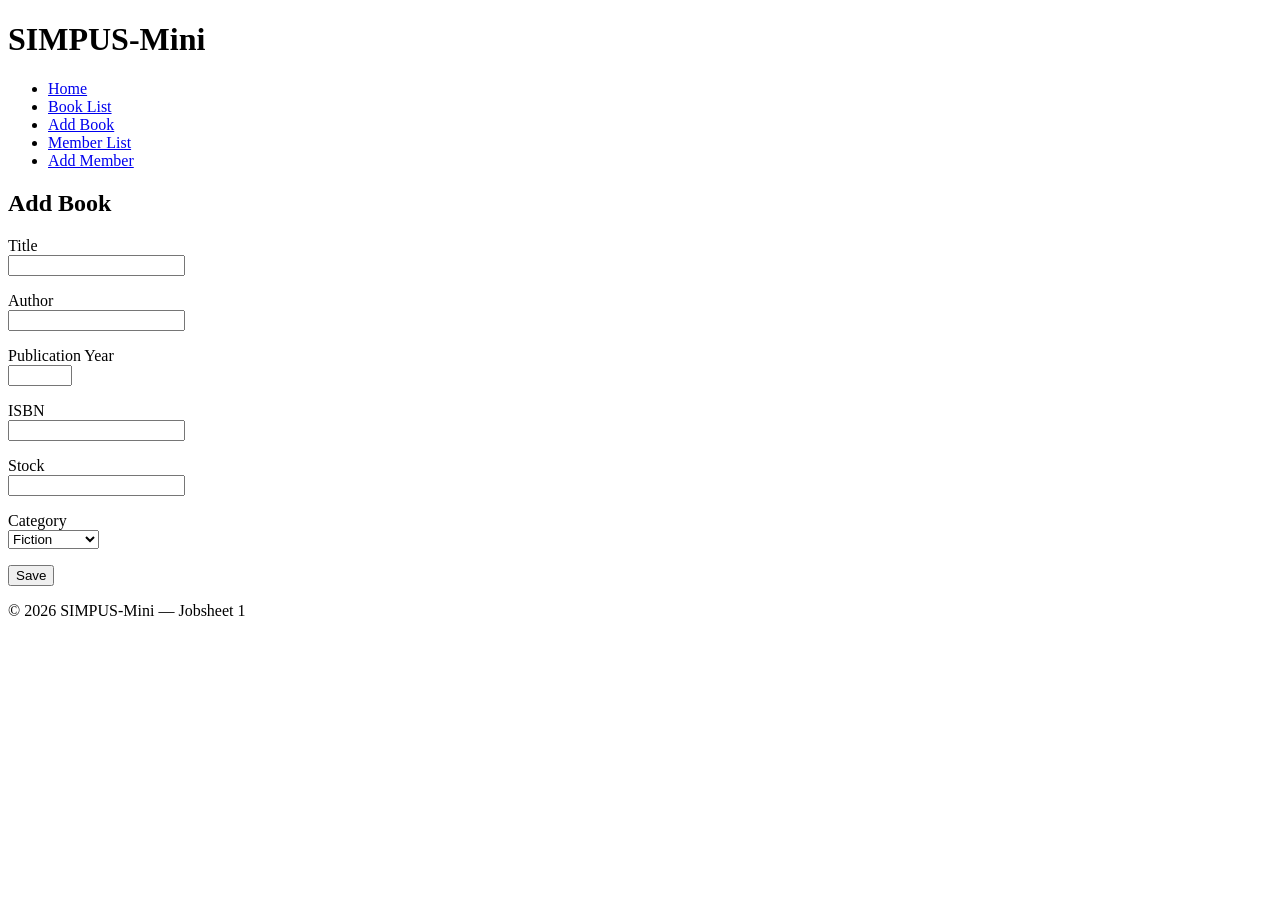
==== books/add.html @ 805577c5 "Pengerjaan JobSheet Week 1" ====
<!DOCTYPE html>
<html lang="en">
<head>
    <meta charset="UTF-8">
    <title>SIMPUS-Mini | Add Book</title>
</head>
<body>
    <header>
        <h1>SIMPUS-Mini</h1>
        <nav>
            <ul>
                <li><a href="../index.html">Home</a></li>
                <li><a href="list.html">Book List</a></li>
                <li><a href="add.html">Add Book</a></li>
                <li><a href="../members/list.html">Member List</a></li>
                <li><a href="../members/add.html">Add Member</a></li> <!-- Added navigation links for members -->
            </ul>
        </nav>
    </header>

    <main>
        <section>
            <h2>Add Book</h2>
            <form>
                <p>
                    <label for="title">Title</label><br>
                    <input type="text" id="title" name="title" required>
                </p>
                <p>
                    <label for="author">Author</label><br>
                    <input type="text" id="author" name="author" required>
                </p>
                <p>
                    <label for="year">Publication Year</label><br>
                    <input type="number" id="year" name="year" min="1900" max="2026" required>
                </p>
                <p>
                    <label for="isbn">ISBN</label><br>
                    <input type="text" id="isbn" name="isbn">
                </p>
                <p>
                    <label for="stock">Stock</label><br>
                    <input type="number" id="stock" name="stock" min="0" required>
                </p>
                <p>
                    <label for="category">Category</label><br>
                    <select id="category" name="category">
                        <option value="fiction">Fiction</option>
                        <option value="non-fiction">Non-Fiction</option>
                        <option value="reference">Reference</option>
                    </select>
                </p>
                <p>
                    <button type="submit">Save</button>
                </p>
            </form>
        </section>
    </main>

    <footer>
        <p>&copy; 2026 SIMPUS-Mini &mdash; Jobsheet 1</p>
    </footer>
</body>
</html>
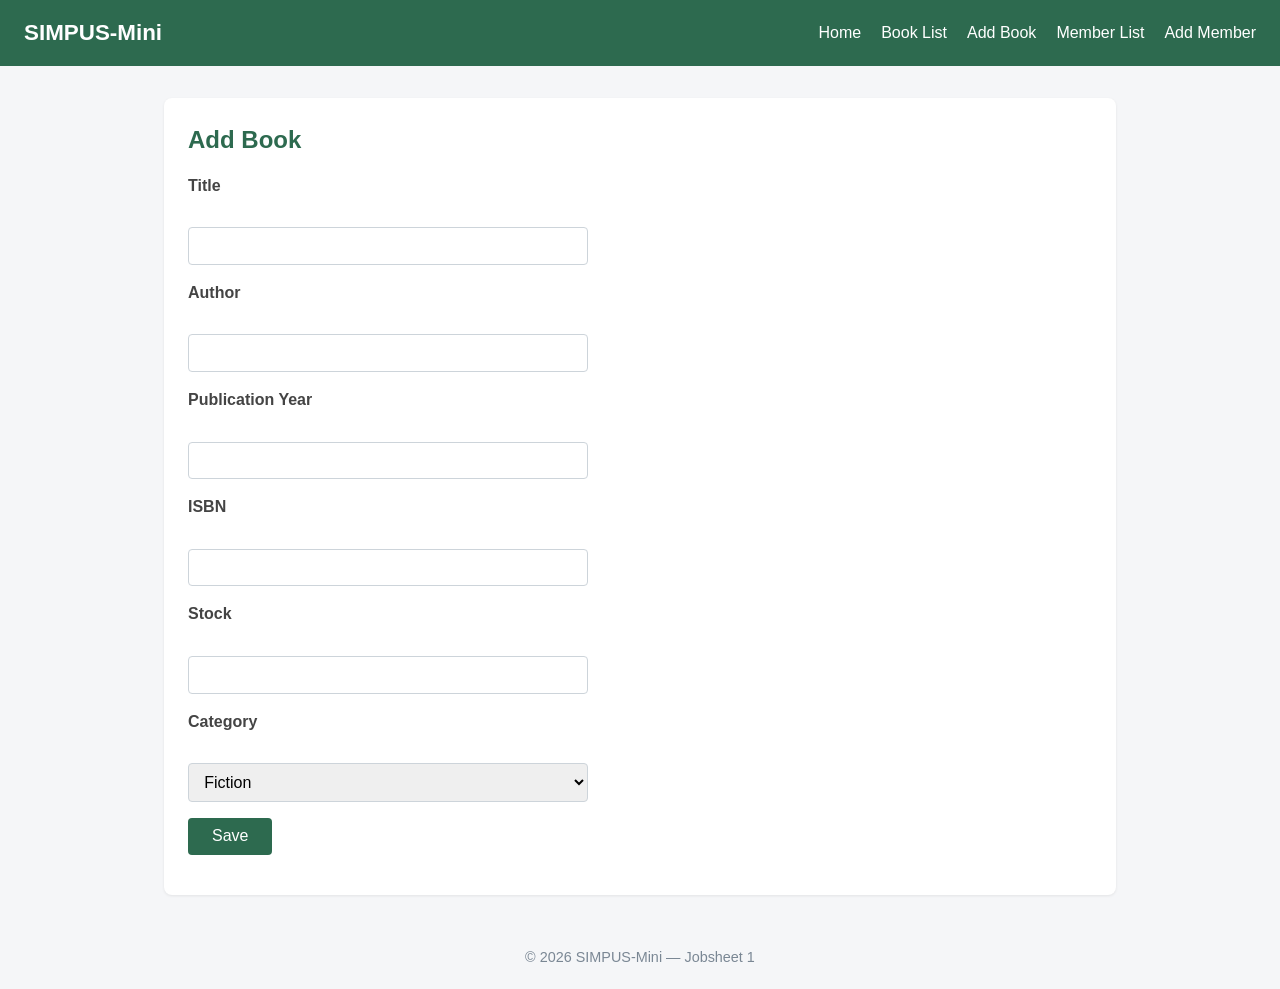
==== commit f842902e: "Pengerjaan JobSheet Week 2" ====
--- a/books/add.html
+++ b/books/add.html
@@ -3,6 +3,7 @@
 <head>
     <meta charset="UTF-8">
     <title>SIMPUS-Mini | Add Book</title>
+    <link rel="stylesheet" href="../assets/css/style.css">
 </head>
 <body>
     <header>
--- a/assets/css/style.css
+++ b/assets/css/style.css
@@ -0,0 +1,192 @@
+/* ===== Reset & Base ===== */
+* {
+    box-sizing: border-box;
+    margin: 0;
+    padding: 0;
+}
+
+body {
+    font-family: "Segoe UI", Arial, sans-serif;
+    color: #2b2b2b;
+    background-color: #f5f6f8;
+    line-height: 1.5;
+}
+
+a {
+    color: #2d6a4f;
+    text-decoration: none;
+}
+
+a:hover {
+    text-decoration: underline;
+}
+
+/* ===== Header & Navbar (Flexbox) ===== */
+header {
+    background-color: #2d6a4f;
+    color: #fff;
+    padding: 1rem 1.5rem;
+    display: flex;
+    align-items: center;
+    justify-content: space-between;
+    flex-wrap: wrap;
+}
+
+header h1 {
+    font-size: 1.4rem;
+}
+
+header nav ul {
+    list-style: none;
+    display: flex;
+    gap: 1.25rem;
+}
+
+header nav a {
+    color: #fff;
+    font-weight: 500;
+}
+
+/* ===== Main Layout ===== */
+main {
+    max-width: 1000px;
+    margin: 2rem auto;
+    padding: 0 1.5rem;
+}
+
+section {
+    background-color: #fff;
+    border-radius: 8px;
+    padding: 1.5rem;
+    margin-bottom: 1.5rem;
+    box-shadow: 0 1px 3px rgba(0, 0, 0, 0.08);
+}
+
+section h2 {
+    margin-bottom: 1rem;
+    color: #2d6a4f;
+}
+
+/* ===== Statistic Cards (CSS Grid) ===== */
+main section:nth-of-type(2) h2 {
+    grid-column: 1 / -1;
+    margin-bottom: 0.5rem;
+}
+
+main section:nth-of-type(2) {
+    display: grid;
+    grid-template-columns: repeat(4, 1fr); /* 4 columns for 4 cards */
+    gap: 1rem;
+}
+
+main section:nth-of-type(2) article {
+    background-color: #eef4fa;
+    border-radius: 8px;
+    padding: 1.25rem;
+    text-align: center;
+}
+
+main section:nth-of-type(2) article h3 {
+    font-size: 0.95rem;
+    color: #55677a;
+    margin-bottom: 0.5rem;
+}
+
+main section:nth-of-type(2) article p {
+    font-size: 1.8rem;
+    font-weight: 700;
+    color: #2d6a4f;
+}
+
+/* ===== Table ===== */
+table {
+    width: 100%;
+    border-collapse: collapse;
+}
+
+th, td {
+    text-align: left;
+    padding: 0.65rem 0.75rem;
+    border-bottom: 1px solid #e2e6ea;
+}
+
+thead {
+    background-color: #2d6a4f;
+    color: #fff;
+}
+
+tbody tr:nth-child(even) {
+    background-color: #f7f9fb;
+}
+
+tbody tr:hover {
+    background-color: #eef4fa;
+}
+
+td button {
+    padding: 0.35rem 0.7rem;
+    margin-right: 0.35rem;
+    border: none;
+    border-radius: 4px;
+    cursor: pointer;
+    font-size: 0.85rem;
+}
+
+td button:first-of-type {
+    background-color: #f0ad4e;
+    color: #fff;
+}
+
+td button:last-of-type {
+    background-color: #d9534f;
+    color: #fff;
+}
+
+td button.btn-details {
+    background-color: #5bc0de;
+    color: #fff;
+}
+
+/* ===== Form ===== */
+form p {
+    margin-bottom: 1rem;
+}
+
+form label {
+    display: block;
+    margin-bottom: 0.35rem;
+    font-weight: 600;
+    color: #444;
+}
+
+form input,
+form select {
+    width: 100%;
+    max-width: 400px;
+    padding: 0.55rem 0.7rem;
+    border: 1px solid #cdd4da;
+    border-radius: 4px;
+    font-size: 1rem;
+}
+
+form button[type="submit"] {
+    background-color: #2d6a4f;
+    color: #fff;
+    border: none;
+    padding: 0.6rem 1.5rem;
+    border-radius: 4px;
+    font-size: 1rem;
+    cursor: pointer;
+}
+
+form button[type="submit"]:hover {
+    background-color: #1b4332;
+}
+
+/* ===== Footer ===== */
+footer {
+    text-align: center;
+    padding: 1.25rem;
+    color: #7a8794;
+    font-size: 0.9rem;
+}
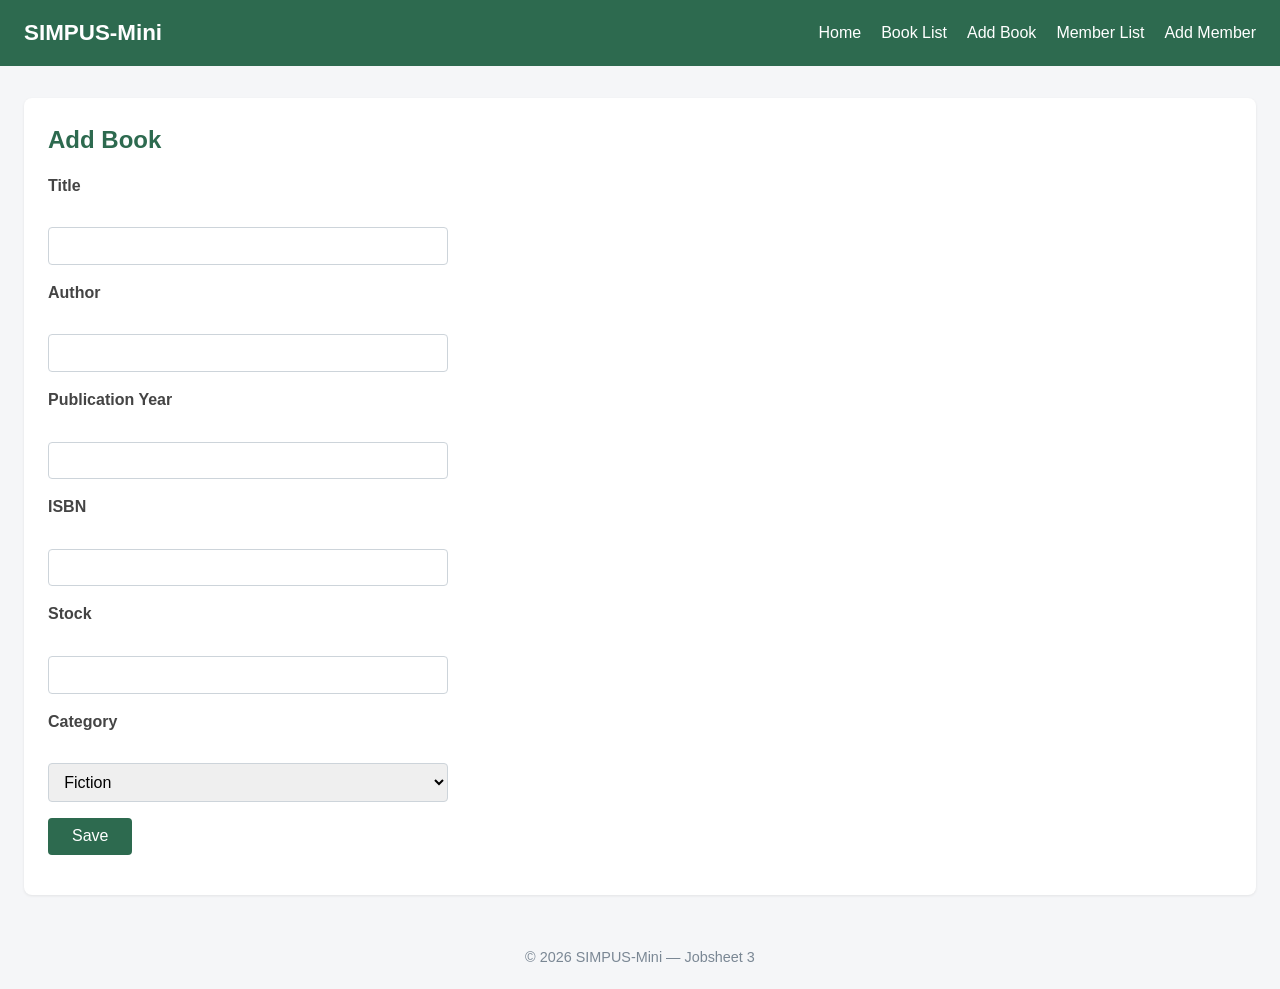
==== commit 4d9d610c: "Pengerjaan JobSheet Week 3: Jobsheet 3 and 4" ====
--- a/books/add.html
+++ b/books/add.html
@@ -2,12 +2,15 @@
 <html lang="en">
 <head>
     <meta charset="UTF-8">
+    <meta name="viewport" content="width=device-width, initial-scale=1">
     <title>SIMPUS-Mini | Add Book</title>
     <link rel="stylesheet" href="../assets/css/style.css">
 </head>
 <body>
     <header>
         <h1>SIMPUS-Mini</h1>
+        <input type="checkbox" id="nav-toggle" class="nav-toggle">
+        <label for="nav-toggle" class="nav-toggle-label">&#9776;</label>
         <nav>
             <ul>
                 <li><a href="../index.html">Home</a></li>
@@ -59,7 +62,7 @@
     </main>
 
     <footer>
-        <p>&copy; 2026 SIMPUS-Mini &mdash; Jobsheet 1</p>
+        <p>&copy; 2026 SIMPUS-Mini &mdash; Jobsheet 3</p>
     </footer>
 </body>
 </html>
--- a/assets/css/style.css
+++ b/assets/css/style.css
@@ -190,3 +190,87 @@
     color: #7a8794;
     font-size: 0.9rem;
 }
+
+/* ===== Tabel Responsif ===== */
+.responsiveTable {
+    overflow-x: auto;
+    overflow-y: auto;
+}
+
+.table-responsive {
+    overflow-x: auto;
+    overflow-y: auto;
+    max-width: 100%;
+    pre {
+    background-color: #f7f9fb;
+    padding: 1rem;
+    border-radius: 4px;
+    font-family: "Courier New", monospace;
+    font-size: 0.85rem;
+    overflow-x: auto;    /* fallback kalau tidak dibungkus div */
+    }
+}
+/* ===== Hamburger Menu (checkbox hack) ===== */
+.nav-toggle {
+    display: none;
+}
+
+.nav-toggle-label {
+    display: none;
+    font-size: 1.6rem;
+    color: #fff;
+    cursor: pointer;
+}
+
+/* ===== Responsive Breakpoints ===== */
+
+/* Tablet ke bawah */
+@media (max-width: 900px) {
+    main section:nth-of-type(2) {
+        grid-template-columns: repeat(2, 1fr);
+    }
+}
+
+/* Mobile */
+@media (max-width: 480px) {
+    header {
+        position: relative;
+    }
+
+    .nav-toggle-label {
+        display: block;
+    }
+
+    header nav {
+        display: none;
+        width: 100%;
+        order: 3;
+        margin-top: 1rem;
+    }
+
+    .nav-toggle:checked ~ nav {
+        display: block;
+    }
+
+    header nav ul {
+        flex-direction: column;
+        gap: 0.75rem;
+    }
+
+    main section:nth-of-type(2) {
+        grid-template-columns: 1fr;
+    }
+
+    form input,
+    form select {
+        max-width: 100%;
+    }
+
+}
+
+/* Desktop (Add new media query for larger screens) */
+@media (max-width: 1400px) {
+    main {
+        max-width: 1280px;
+    }
+}
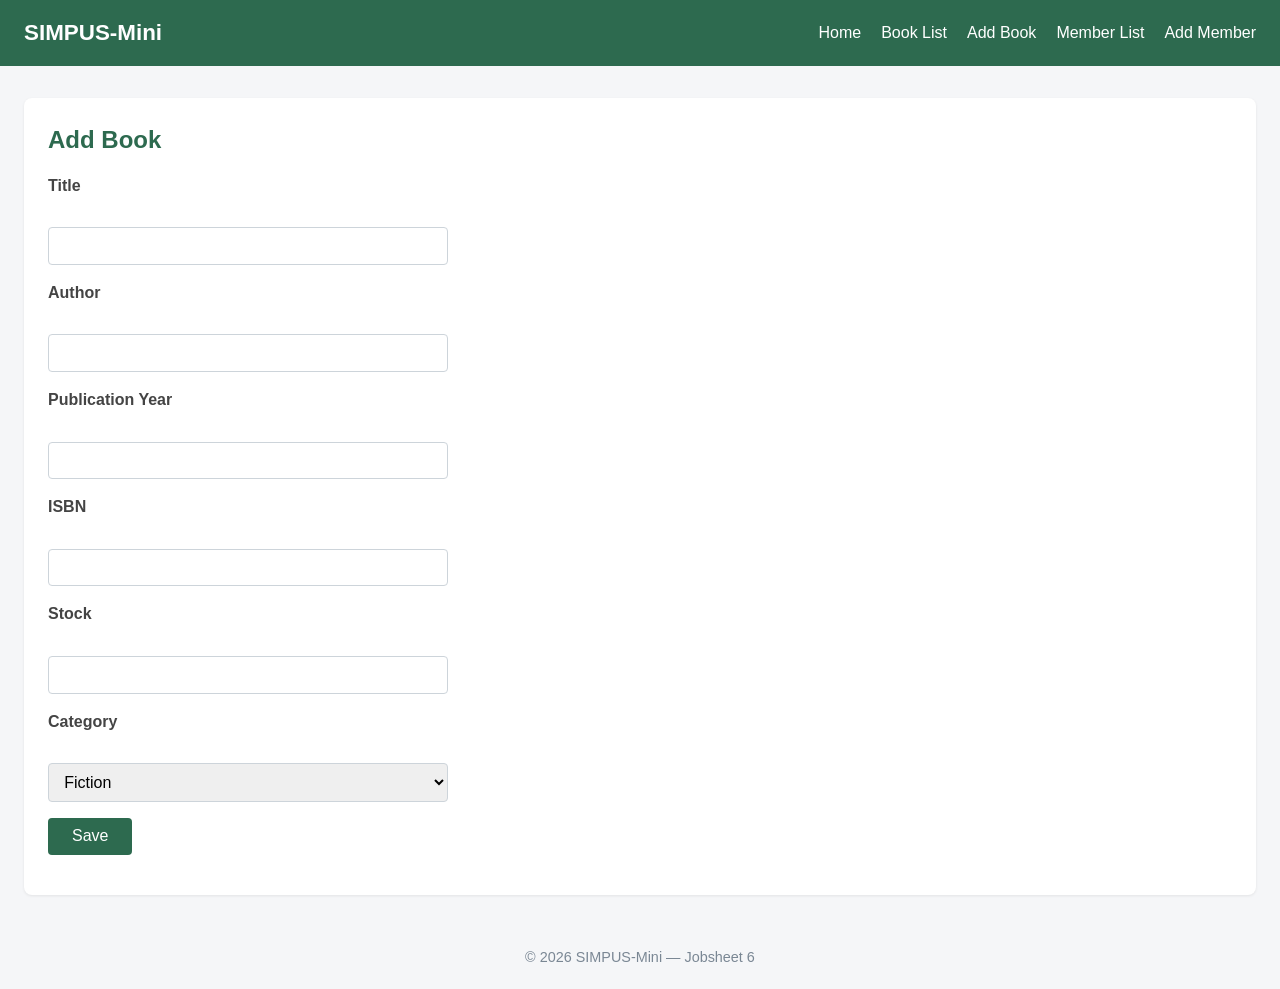
==== commit f7d7e01e: "Pengerjaan JobSheet Week 4: Jobsheet 5 and 6" ====
--- a/books/add.html
+++ b/books/add.html
@@ -9,8 +9,7 @@
 <body>
     <header>
         <h1>SIMPUS-Mini</h1>
-        <input type="checkbox" id="nav-toggle" class="nav-toggle">
-        <label for="nav-toggle" class="nav-toggle-label">&#9776;</label>
+        <button type="button" id="nav-toggle-btn" class="nav-toggle-label" aria-label="Menu">&#9776;</button>
         <nav>
             <ul>
                 <li><a href="../index.html">Home</a></li>
@@ -25,7 +24,7 @@
     <main>
         <section>
             <h2>Add Book</h2>
-            <form>
+            <form id="form-add">
                 <p>
                     <label for="title">Title</label><br>
                     <input type="text" id="title" name="title" required>
@@ -62,7 +61,8 @@
     </main>
 
     <footer>
-        <p>&copy; 2026 SIMPUS-Mini &mdash; Jobsheet 3</p>
+        <p>&copy; 2026 SIMPUS-Mini &mdash; Jobsheet 6</p>
     </footer>
+    <script src="../assets/js/app.js"></script>
 </body>
 </html>
--- a/assets/css/style.css
+++ b/assets/css/style.css
@@ -219,7 +219,30 @@
     display: none;
     font-size: 1.6rem;
     color: #fff;
+    background: none;
+    border: none;
     cursor: pointer;
+}
+
+/* ===== Validation Error Message ===== */
+.error {
+    display: block;
+    color: #d9534f;
+    font-size: 0.85rem;
+    margin-top: 0.25rem;
+}
+
+/* ===== Search Box ===== */
+.search-box {
+    margin-bottom: 1rem;
+}
+
+.search-box input {
+    width: 100%;
+    max-width: 320px;
+    padding: 0.5rem 0.75rem;
+    border: 1px solid #cdd4da;
+    border-radius: 4px;
 }
 
 /* ===== Responsive Breakpoints ===== */
@@ -229,6 +252,13 @@
     main section:nth-of-type(2) {
         grid-template-columns: repeat(2, 1fr);
     }
+
+    /* Smartphone and below */
+    @media (max-width: 480px) {
+        main section:nth-of-type(2) {
+            grid-template-columns: 1fr;
+        }
+    }
 }
 
 /* Mobile */
@@ -242,14 +272,18 @@
     }
 
     header nav {
-        display: none;
+        display: block;
+        max-height: 0;
+        overflow: hidden;
         width: 100%;
         order: 3;
+        margin-top: 0;
+        transition: max-height 0.3s ease, margin-top 0.3s ease;
+    }
+
+    header nav.nav-open {
+        max-height: 300px;
         margin-top: 1rem;
-    }
-
-    .nav-toggle:checked ~ nav {
-        display: block;
     }
 
     header nav ul {
